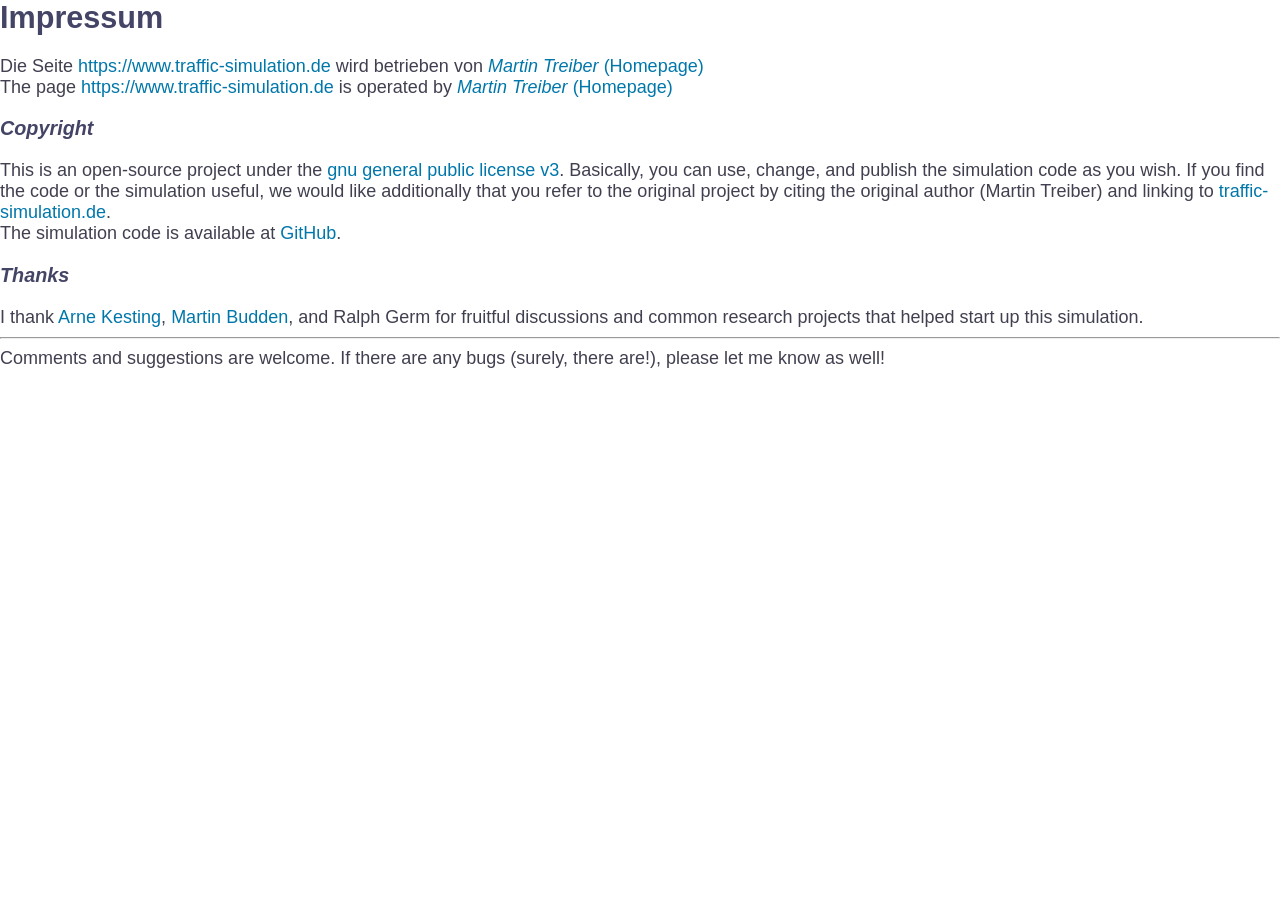
==== impressum.html @ 6b2e99d4 "first real commit" ====
<html>
 <head>
    <meta charset="utf-8"></img>
    <link href="css/styleTrafficSimulationDe.css" rel="stylesheet" type="text/css" ></img>

    <title>Impressum</title>
 </head>

<body>

<h1>Impressum</h1>

Die Seite <a href="https://www.traffic-simulation.de">
https://www.traffic-simulation.de</a> wird betrieben von
<a href="mailto:martin@mtreiber.de"> <i>Martin Treiber</i></a> 
<a href="https://www.mtreiber.de/index.html" target="_top">(Homepage)</a>
<br></img>

The page <a href="https://www.traffic-simulation.de">
https://www.traffic-simulation.de</a> is operated by
<a href="mailto:martin@mtreiber.de"> <i>Martin Treiber</i></a> 
<a href="https://www.mtreiber.de/index.html" target="_top">(Homepage)</a>
<br></img>

<h3> Copyright </h3>

This is an open-source project under the 
<a href="https://github.com/movsim/traffic-simulation-de/blob/master/LICENSE">
   gnu general public license v3</a>. Basically, you can use, change,
   and publish the simulation code as you wish. If you find the code
   or the simulation useful, we
   would like additionally that you refer to the original project by
   citing the original author (Martin Treiber) and linking
   to <a href="https://www.traffic-simulation.de">traffic-simulation.de</a>. 
<br></img>

 The simulation code is available at 
<a href="https://github.com/movsim/traffic-simulation-de">GitHub</a>.
<br></img>

<h3> Thanks </h3>
 
 I thank
<a href="https://www.akesting.de" target="_top">Arne Kesting</a>,
      <a href="https://www.martinbudden.com" target="_top">Martin
      Budden</a>,  and
      Ralph Germ for fruitful
      discussions and common research projects that helped start up
      this simulation.

<hr></img>

Comments and suggestions are welcome.
If there are any bugs (surely, there are!),  please let me know as well!

 

</body>
</html>
---- css/styleTrafficSimulationDe.css ----
/*
!! check/make consistent with ../js/media.js

media queries: 
https://developer.mozilla.org/en-US/docs/Web/CSS/Media_Queries/Using_media_queries
INFO: full HD =1080p (1920×1080 px), aspect ratio 5/3; 
*/






/*#############################################################*/
/* basic settings for all aspect ratios */
/*#############################################################*/


body{
  margin: 0;
  padding: 0;
  /*overflow-x: hidden;*/ /* remove horizontal scrollbar */
  font-family: 'helvetica', sans-serif;
                 /*font-size: 14px;*/
  font-size: 2vmin;
  /*text-align: center;*/
  color: #404050;   /* text color */
  background-color: #FFFFFF;
}

button,select{
     font-size: 2.2vmin; 
}

/* text layout of sliders: tables override general text spec) */

th{                    /* only used in infotext */
  font-size: 2.2vmin;
  font-weight: bold; 
  color: #404060;      /* text color */

}

td{
  font-size:1.8vmin; 
  font-weight: bold; 
  color: #404060;   /* only WITHOUT quotes here, not "#404060" etc */
}

td.important{
  font-size:1.8vmin; 
  font-weight: bold; 
  color: #dd0033;
}


/* <h2>, <h3> not used in the main sim page but in some help pages */

 h1{
     font-family: helvetica, sans-serif;
     font-size: 3.4vmin;
     font-weight: bold;
     color: #446;
     padding-top:0px;
 }

 h2{
     font-family: helvetica, sans-serif;
     font-size: 2.8vmin;
     font-weight: bold;
     color: #446;
     padding-top:0px;
 }

 h3{ 
     font-family: sans-serif;
     font-size: 2.2vmin; 
     font-weight: bold;
     font-style: italic;
     color: #446;
     padding-top:0px;
 }


 #gameSliderTitle{
     font-size: 2.5vmin; 
     font-weight: bold; 
     color: #dd0033;
 }
 
/* standard: white */

#container{
    margin: 0em auto;
    width: 98vw;
    text-align: left;
    background-color: #FFFFFF;
}

/* suppresses borders on images used as links */

img {
    border-width: 0;
}


/* general links */

a {
	color: #07A;
	font-weight: normal;
 }

a:link {
	color: #07A;
	text-decoration: none;
}

a:visited {
	color: #957;
	text-decoration: none;
}

a:active {
	text-decoration: underline;
	background-color: #F80;
}

a:hover {
	text-decoration: underline;
	color: #07A;
}

table.infoTable {
   border: 0px ridge rgb(130,130,130); /* spacing, padding DOS with border-collapse */
   border-collapse: collapse; 
   background-color: rgba(255,255,255,0.7);
}
table.infoTable td {
   border: 2px ridge rgb(130,130,130);
}



/*#############################################################*/
/* basic settings for landscape formats !! check with ../js/media.js */
/*#############################################################*/

@media all and  (min-aspect-ratio: 6/5){


/* (1) landscape: the title */


#header{
  position: absolute;
  top: 2vmin;
  left: 24vmin;
  font-size: 2.6vmin;
  font-weight:bold;
  padding-left: 0.5em;
  padding-right: 0.5em;
  padding-top: 0.2em;
  padding-bottom: 0.2em;
  background-color: rgba(255,255,255,0.7);
  z-index: 1;
}




/* (2) landscape: the simulation canvas */

#contents{
  position: absolute;
  left:   0vw;
  top:   0vmin;
  width:  112vmin; 
  height: 100vmin;
  margin-right: 0vw;
  margin-left: 0vw;
  z-index: 1;
}


/* DOS canvas size specification; none works:
(i) as here
(ii) removing outer div spec
(iii) both combinations with "width=100%" etc in html canvas
=> NEED document.getElementById("contents").clientWidth
which always gives correct size!!
 
*/






/* (2a) landscape: position of the start/stop sign: just to the left of info button */

#startStopDiv{
  position: absolute;
  top: 1vmin;
  height: 8vmin;
  left: 84vmin;
  width: 8vmin;
  z-index: 2; /* the higher the integer, the more on top */
}

/* (2a) landscape: position of the restart button: right top of simCanvas */

#restartDiv{
  position: absolute;
  top: 1vmin;
  height: 8vmin;
  left: 93vmin;
  width: 8vmin;
  z-index: 2; /* the higher the integer, the more on top */
}

/* (2a) landscape: position of the info button */

#infoDiv{
  position: absolute;
  top: 1vmin;
  height: 8vmin;
  left: 102vmin;
  width: 8vmin;
  z-index: 2; /* the higher the integer, the more on top */
}

/* (2a) landscape: position of the TL edit button */

#editTLdiv{
  position: absolute;
  top: 6vmin;
  height: 16vmin;
  left: 2vmin;
  width: 20vmin;
  z-index: 2; /* the higher the integer, the more on top */
}

#roadIDDiv{      /* toggle display road IDs normal landscape*/
  position: absolute;
  top: 12vmin;
  left: 2vmin;
  font-size:1.8vmin;  /* DOS -> button */
  z-index: 2;
}

#vehIDDiv{      /* toggle display veh IDs normal landscape */
  position: absolute;
  top: 17vmin;
  left: 2vmin;
  font-size:1.8vmin;
  z-index: 2;
}

/* (2a) landscape: add/subtract one lane */

#lanePlusDiv{
  position: absolute;
  top: 1vmin;
  height: 7vmin;
  left: 75vmin;
  width: 7vmin;
  z-index: 2; /* the higher the integer, the more on top */
}

#laneMinusDiv{
  position: absolute;
  top: 1vmin;
  height: 7vmin;
  left: 66vmin;
  width: 7vmin;
  z-index: 2; /* the higher the integer, the more on top */
}

/* (2f) landscape: special buttons/elements for only some simulations */

#priorityDiv{  /* traffic rules (roundabout,intersection) */
  position: absolute;
  top: 12vmin;
  left: 80vmin;
  z-index: 2; 
}

#ODDiv{      /* origin-destination (roundabout,intersection) */
  position: absolute;
  top: 17vmin;
  left: 80vmin;
  z-index: 2;
}


#gameDiv{ /* button text inside button environment */
  position: absolute;
  top: 1vmin;
  height: 7vmin;
  left: 32vmin;
  width: 20vmin;
  font-size: 2.2vmin; 
  z-index: 2; /* the higher the integer, the more on top */
}

#debugDiv{
  position: absolute;
  top: 25vmin;
  height: 15vmin;
  left: 92vmin;
  width: 15vmin;
  z-index: 2; /* the higher the integer, the more on top */
}

/* (2e) position of the enforce truck overtaking ban in uphill scen*/

#truckBan{
  position: absolute;
  top: 1vmin;
  left: 24vmin;
  z-index: 2; /* the higher the integer, the more on top */
}


/* (2f) landscape: position of the copyright left bottom of simCanvas*/
/* Safari bug with using bottom => use always top */

#impressum{ 
  position: absolute;
  top: 96%;  /* % takes care of scrollbars, vmin/vh not*/
  left: 0.5vw;
  /*background-color: rgba(255,255,255,0.7);*/
  font-size: 1.5vmin;
  z-index: 1; /* the higher the integer, the more on top landscape */
}

/* (2g) landscape: position of the general link list  
   (table.infoTable top-level)*/


#link1Div{
  position: absolute;
  top:   93.5%; /* bottom attribute error in Safari */ 
  left:   39vmin;
  z-index: 2;
} 

#link2Div{
  position: absolute;
  top:   93.5%;
  left:   50vmin;
  z-index: 2;
} 

/* (3) landscape: position of the flags for language selection: 
right top of simCanvas */

#infoFlags{
  position: absolute;
  top:   94.5%;
  left:   95vmin;
  width:  16vmin; /* no height */
  z-index: 2;
}


#downloadDiv{
  position: absolute;
  top:   91.5%;
  left:   85vmin;
  width:  8vmin; /* no height */
  z-index: 2;
}

/* (4) landscape: the field for selecting the scenarios */

#scenarios{
  position: absolute;
  top:     -1vmin;
  height:  22vmin;
  left: 115vmin;
  width: 44vmin;
  z-index: 2;  /*top-always focussed! */
}




/* (5) landscape: sliders: top-div for all three slider fields */
/* Notice: table elements relevant for font size */


#sliders{ /* Also contains info text for non-BaWue simulations!*/
  position: absolute;
  top: 20vmin;
  height: 20vmin;
  left: 110vmin;
  width: 55vmin;
  background-color: rgba(0,40,255,0);
  z-index: 3; /* the higher the integer, the more on top */
}





/* (6) landscape: infotext div-box landscape (sub-div! no pos info, just below the sliders*/

ul { margin-left: 2vmin; padding: 0vmin; }

ul.noindent {   /* then in html <ul class="noindent">...</ul>*/
    margin-left: 5px;
    margin-right: 0px;
    padding-left: 10px;
    padding-right: 0px;
}

#infotext{ /* inside #sliders, hence no positional info*/
  border:0px solid black; /* 1px with frame */
  width: 44vmin; /* DOS with calc(98.0vw-121.0vmin);*/
  /*height: 27vmin;*/
  text-align: left;
  padding-top: 0vmin;
  padding-left: 2vmin;
  padding-right: 2vmin;
  background-color: rgba(0,40,255,0.0);
  overflow:auto;
  z-index: 2;
}

#infotextGame{
  border:1px solid black;
  width: 49vmin; /* DOS with calc(98.0vw-121.0vmin);*/
  height: 50vmin;
  text-align: left;
  padding-top: 0vmin;
  padding-left: 2vmin;
  padding-right: 2vmin;
  background-color: rgba(0,40,255,0.0);
  overflow:auto;
}

/* (7) landscape: position/size of the colorbox */

#colorBox{
  position: absolute;
  top:   45vmin;
  left: 95vmin;
  width:  15vmin; /* no height */
  z-index: 2;
}


} /* end @media filter landscape normal */




/*#############################################################*/
/* basic settings for square/portrait formats !! check with ../js/media.js */
/*#############################################################*/

@media all and  (max-aspect-ratio: 6/5){

body{
  overflow-x: hidden;   /* remove useless horiz scrollbars */
}

button,select{
     font-size: 2.2vmin; 
}


/* (1) portrait:  the title */


#header{
  position: absolute;
  top: 2vmin;
  left: 22vmin;
  font-size: 2.2vmin;
  font-weight:bold;
  padding-left: 0.5em;
  padding-right: 0.5em;
  padding-top: 0.2em;
  padding-bottom: 0.2em;
  background-color: rgba(255,255,255,0.7);
  z-index: 1;
}




/* (2) square/portrait: the simulation canvas */

#contents{
  position: absolute;
  left:   0vw;
  top:   0vmin;
  width:  100vmin; 
  height: 80vmin; /* OK: in portrait canvas has a *smaller* rel height */
  margin-right: 0vw;
  margin-left: 0vw;
  z-index: 1;
}



/* (2a) square/portrait: position of the info button */

#infoDiv{
  position: absolute;
  top: 1vmin;
  height: 6vmin;
  left: 90vmin;
  width: 6vmin;
  z-index: 2; /* the higher the integer, the more on top */
}

/* (2b) square/portrait: position of the restart button */

#restartDiv{
  position: absolute;
  top: 1vmin;
  height: 6vmin;
  left: 82vmin;
  width: 6vmin;
  z-index: 2; /* the higher the integer, the more on top */
}


/* (2c) portrait: position of the start-stop button*/

#startStopDiv{
  position: absolute;
  top: 1vmin;
  height: 6vmin;
  left: 74vmin;
  width: 6vmin;
  z-index: 2; /* the higher the integer, the more on top */
}

/* (2d) portrait: add/subtract one lane */

#lanePlusDiv{
  position: absolute;
  top: 1vmin;
  height: 6vmin;
  left: 66vmin;
  width: 6vmin;
  z-index: 2; /* the higher the integer, the more on top */
}

#laneMinusDiv{
  position: absolute;
  top: 1vmin;
  height: 6min;
  left: 58vmin;
  width: 6vmin;
  z-index: 2; /* the higher the integer, the more on top */
}


/* (2e) square/portrait: special buttons/elements for only some simulations */

#priorityDiv{  /* traffic rules (roundabout,intersection) */
  position: absolute; /* again needed!*/
  top: 12vmin;
  left: 65vmin;
  z-index: 2;         /* again needed!*/
}

#ODDiv{  /* origin-destination (roundabout,intersection) */
  position: absolute; /* again needed!*/
  top: 17vmin;
  left: 65vmin;
  z-index: 2;
}

#roadIDDiv{      /* toggle display road IDs square/portrait */
  position: absolute;
  top: 12vmin;
  left: 2vmin;
  font-size:1.8vmin;
  z-index: 2;
}

#vehIDDiv{      /* toggle display veh IDs square/portrait*/
  position: absolute;
  top: 17vmin;
  left: 2vmin;
  font-size:1.8vmin;
  z-index: 2;
}


#gameDiv{
  position: absolute;
  top: 1vmin;
  height: 6vmin;
  left: 32vmin;
  width: 20vmin;
  z-index: 2; /* the higher the integer, the more on top */
}

#debugDiv{
  position: absolute;
  top: 25vmin;
  height: 15vmin;
  left: 84vmin;
  width: 15vmin;
  z-index: 2; /* the higher the integer, the more on top */
}

/* (2e) portrait: position enforce truck overtaking ban in uphill scen*/

#truckBan{
  position: absolute;
  top: 1vmin;
  left: 30vmin;
  z-index: 2; /* the higher the integer, the more on top */
}

/* square/portrait: position of the copyright */

#impressum{ 
  position: absolute;
  top: 81vmin;
  left: 1vw;
  /*background-color: rgba(255,255,255,0.5);*/
}


/* (2f) square/portrait: position of the general link list */

#link1Div{
  position: absolute;
  top:   81vmin;
  left:   59vmin;
  width:  32vmin;
  z-index: 2;
} 

#link2Div{
  position: absolute;
  top:   81vmin;
  left:   70vmin;
  width:  32vmin;
  z-index: 2;
} 

/* (3) square/portrait: position of the flags for language selection */

#infoFlags{
  position: absolute;
  top:   75.5vmin;
  left:   83vmin;
  width:  15vmin; /* no height */
  z-index: 2;
}

#downloadDiv{
  position: absolute;
  top:   74vmin;;
  left:   75.5vmin;
  width:  6vmin; /* no height */
  z-index: 2;
}

/* (4) square/portrait: the field for selecting the scenarios; */

#scenarios{
  position: absolute;
  top:     83vmin;
  height:  50vmin;
  left: 1vmin;
  width: 44vmin;
  z-index: 2;
}





/* (5) portrait: sliders: top-div for all three slider fields */
/* Notice: table elements relevant for font size */

#sliders{ /* Also contains info text for non-BaWue simulations!*/
  position: absolute;
  top: 105vmin;
  left: 0vmin;
  width: 54vmin;
  background-color: rgba(0,40,255,0);
  z-index: 3; /* the higher the integer, the more on top */
}

/* text layout of sliders: tables override general text spec) */

th{                    /* only used in infotext */
  font-size: 2.2vmin;
  font-weight: bold; 
  color: #404060;      /* text color */

}

td{
  font-size:1.8vmin; 
  font-weight: bold; 
  color: #404060;   /* only WITHOUT quotes here, not "#404060" etc */
}

td.important{
  font-size:1.8vmin; 
  font-weight: bold; 
  color: #dd0033;
}




/* (6) square/portrait: infotext div-box portrait 
   (sub-div of sliders!, in contrast to landscape pos info
   position: absolute w/respect to outer div
*/


#infotext{
  border:0px solid black;
  position: absolute;  
  left: 51vmin;
  width: 42vmin; 
  top: -8vmin;
  /*height: 27vmin;*/
  text-align: left;
  padding-top: 0vmin;
  padding-left: 2vmin;
  padding-right: 2vmin;
  background-color: rgba(0,40,255,0.0);
  overflow:auto;
}


ul { margin-left: 2vmin; padding: 0vmin; }

ul.noindent {   /* then in html <ul class="noindent">...</ul>*/
    margin-left: 5px;
    margin-right: 0px;
    padding-left: 10px;
    padding-right: 0px;
}


/* (7) portrait: position/size of the colorbox */

#colorBox{
  position: absolute;
  top:   45vmin;
  left: 83vmin;
  width:  14vmin; /* no height */
  z-index: 2;
}


} /* end @media filter portrait */





/*#########################################################
general settings smartphone  !! check with ../js/media.js

* my smartphone has huge pixel size between 1200 and 1400 height
it seems that max-height_{webTutorials}=max-height_{me} /pixel-ratio
BUT  filter for min-device-pixel-ratio etc fails/not supported;

*test unit "em" instead of pixel (but how defined if font can be changed?) 
BUT also this fails with my Smartphone test: between 70 and 100 em


* WORKING: min-resolution e.g.: 180dpi 
 (my notebook has 96 dpi, Smartphone 192 dpi)
 OR small viewpoert size (to check Smartphone layout on notebook)
(a "comma" is the keyword for OR in css media queries)
NOTE: parantheses cannot be used for clustering: C and (A, B) does not work

* height [px]/resolution[dpi] gives height in inches: That is what I want 
#########################################################*/


@media screen and (max-height: 600px),
screen and (max-width: 600px),
screen and (min-resolution: 97dpi){/* my screen TUD has 96 dpi */


body{
  font-size: 3vmin;
}

button,select{
  font-size: 2.6vmin; 
}


h3{ 
  font-size: 3vmin; 
}

/* smartphone general text layout of sliders: tables override general text spec) */

th{                    /* only used in infotext */
  font-size: 3vmin;
  font-weight: bold; 
  color: #404060;      /* text color */

}

td{
  font-size:2.4vmin; 
  font-weight: bold; 
  color: #404060;   /* only WITHOUT quotes here, not "#404060" etc */
}

td.important{
  font-size:2.4vmin; 
  font-weight: bold; 
  color: #dd0033;
}

/* from styleSliders.css */

input[type=range]{
    width: 20vmin;
    height: 3.0vmin;
}

input[type=range]::-moz-range-track{
  height: 3.0vmin;
}

input[type=range]::-moz-range-thumb {
  height: 3.5vmin;
  width: 1.5vmin;
}
} /*general smartphone */

/*#########################################################*/
/* addtl smartphone landscape settings  !! check with ../js/media.js
/*#########################################################*/

@media screen and (max-height: 600px) and (min-aspect-ratio: 6/5),
screen and (max-width: 600px) and (min-aspect-ratio: 6/5),
screen and (min-resolution: 97dpi) and (min-aspect-ratio: 6/5){



/* (2e) smartphone landscape: special buttons/elements for only some simulations */

#priorityDiv{  /* traffic rules (roundabout,intersection) */
  position: absolute;
  top: 15vmin;
  left: 70vmin;
  z-index: 2; 
}

#ODDiv{  /* origin-destination (roundabout,intersection) */
  position: absolute;
  top: 21vmin;
  left: 70vmin;
  z-index: 2;
}

#roadIDDiv{      /* toggle display road IDs smartphone landscape */
  position: absolute;
  top: 15vmin;
  left: 2vmin;
  z-index: 2;
}

#vehIDDiv{      /* toggle display veh IDs smartphone landscape*/
  position: absolute;
  top: 21vmin;
  left: 2vmin;
  z-index: 2;
}



/* (2f) smartphone landscape */

#impressum{ 
  top: 95.2%;  /* % takes care of scrollbars, vmin/vh not*/
}

/* (2g) smartphone landscape: hide link list by setting z-index: 0*/

#link1Div{
  position: absolute;
  top:   50vmin; /* bottom attribute error in Safari */
  left:   20vmin;
  width:  50vmin; /* no height */
  z-index: 0;
}

#link2Div{
  position: absolute;
  top:   50vmin; /* bottom attribute error in Safari */
  left:   20vmin;
  width:  50vmin; /* no height */
  z-index: 0;
} 

/* (4) smartphone landscape: the field for selecting the scenarios */
#scenarios{
  top:     -3vmin;
  height:  24vmin;
  left: 115vmin;
  width: 60vmin;
  z-index: 2;  /*top-always focussed! */
}

/* (5) smartphone landscape: sliders: top-div for all three slider fields */
/* Notice: table elements relevant for font size */


#sliders{ /* Also contains info text for non-BaWue simulations!*/
  top: 25vmin;
  height: 20vmin;
  left: 110vmin;
  width: 70vmin;
}


/* (6) smartphone landscape: infotext */
#infotext{
    width: 80vmin; /* DOS with calc(98.0vw-121.0vmin);*/
    /*height: 60vmin;*/
    padding-left: 7vmin;
    overflow:auto;
}

/* (7) smartphone landscape: hide the colorbox */

#colorBox{
  position: absolute;
  top:   45vmin;
  left: 45vmin;
  width:  15vmin; /* no height */
  z-index: 0;
}
} /* Smartphone landscape

/*#########################################################*/
/* addtl smartphone portrait settings  !! check with ../js/media.js
/*#########################################################*/


@media screen and (max-height: 600px) and (max-aspect-ratio: 6/5),
screen and (max-width: 600px) and (max-aspect-ratio: 6/5),
screen and (min-resolution: 97dpi) and (max-aspect-ratio: 6/5){



/* (2e) smartphone portrait: special buttons/elements for only some simulations */

#priorityDiv{/* roundabout */
  position: absolute;
  top: 15vmin;
  left: 60vmin;
  z-index: 2; 
}

#ODDiv{  
  position: absolute; /* again needed!*/
  top: 21vmin;
  left: 60vmin;
  z-index: 2;
}

#roadIDDiv{      /* toggle display road IDs */
  position: absolute;
  top: 15vmin;
  left: 2vmin;
  z-index: 2;
}

#vehIDDiv{      /* toggle display veh IDs */
  position: absolute;
  top: 21vmin;
  left: 2vmin;
  z-index: 2;
}



/* (2f) smartphone portrait */

#impressum{ 
  top: 76vmin; 
  left: 1vmin; 
  z-index: 2;

}

/* (2g) smartphone portrait: hide link list by z-index: 0 */

#link1Div{
  position: absolute;
  top:   50vmin; /* bottom attribute error in Safari */
  left:   20vmin;
  width:  50vmin; /* no height */
  z-index: 0;
} 
#link2Div{
  position: absolute;
  top:   50vmin; /* bottom attribute error in Safari */
  left:   20vmin;
  width:  50vmin; /* no height */
  z-index: 0;
} 

/* (4) smartphone portrait: the field for selecting the scenarios */
#scenarios{
  position: absolute;
  top:     79vmin;
  height:  50vmin;
  left: 53vmin;
  width: 50vmin;
  z-index: 2;
}


/* (5) smartphone portrait: sliders: top-div for all three slider fields */
/* Notice: table elements relevant for font size */

#sliders{ /* Also contains info text for non-BaWue simulations!*/
  position: absolute;
  top: 79vmin;
  left: 0vmin;
  width: 60vmin;
  background-color: rgba(0,40,255,0);
  z-index: 3; /* the higher the integer, the more on top */
}



/* (6) smartphone portrait: infotext */
#infotext{
  position: relative;
  top:     0vmin; /* relative to sliders etc */
  left:     2vmin;
    width: 80vmin; /* DOS with calc(98.0vw-121.0vmin);*/
    /*height: 60vmin;*/
    padding-left: 7vmin;
    overflow:auto;
}

/* (7) smartphone portrait: hide the colorbox */

#colorBox{
  position: absolute;
  top:   45vmin;
  left: 45vmin;
  width:  15vmin; /* no height */
  z-index: 0;
}

} /*Smartphone portrait */
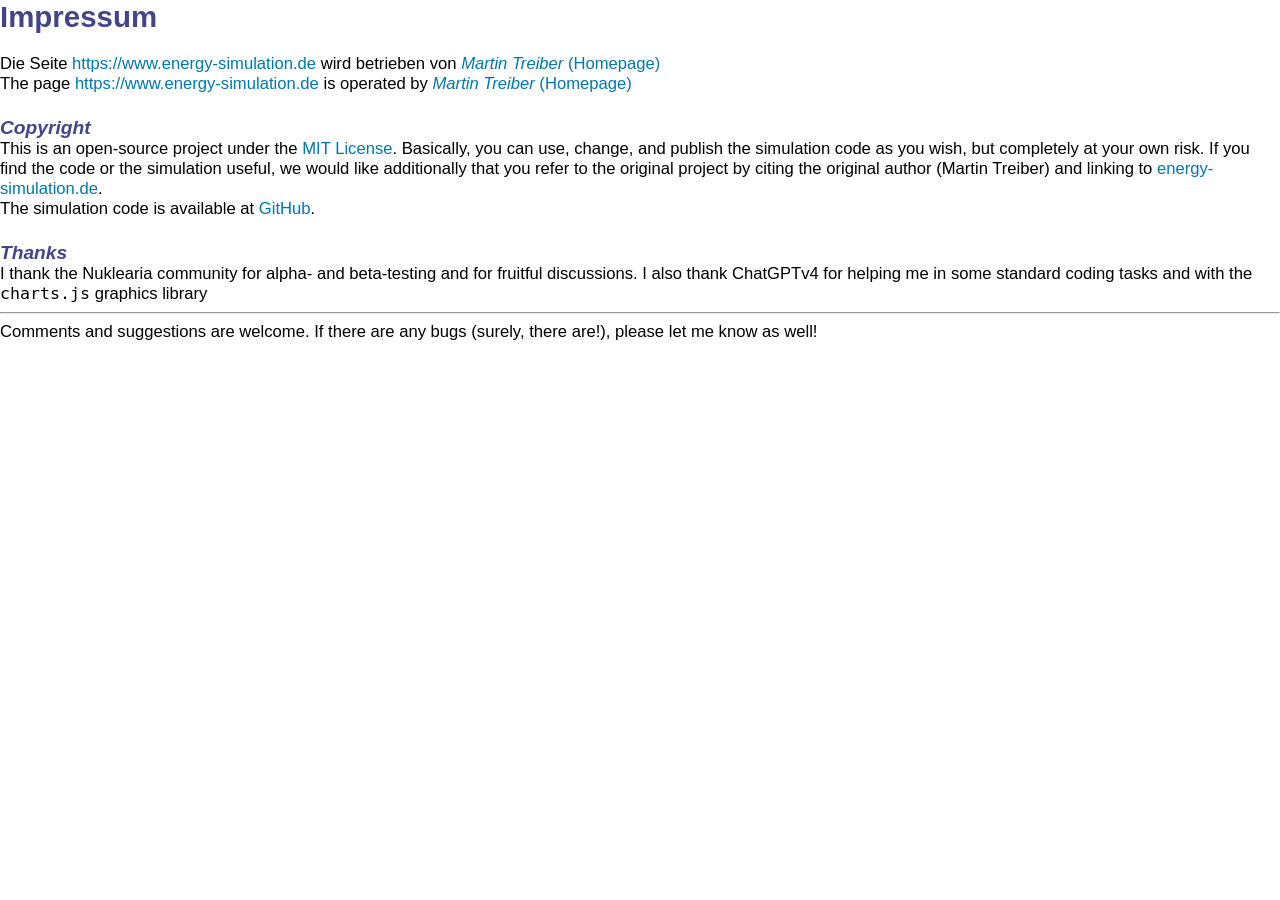
==== commit 706c8732: "simulation ready for tests" ====
--- a/impressum.html
+++ b/impressum.html
@@ -2,7 +2,7 @@
 <html>
  <head>
     <meta charset="utf-8"></img>
-    <link href="css/styleTrafficSimulationDe.css" rel="stylesheet" type="text/css" ></img>
+    <link href="css/styleEnergySimulation.css" rel="stylesheet" type="text/css" ></img>
 
     <title>Impressum</title>
  </head>
@@ -11,14 +11,14 @@
 
 <h1>Impressum</h1>
 
-Die Seite <a href="https://www.traffic-simulation.de">
-https://www.traffic-simulation.de</a> wird betrieben von
+Die Seite <a href="https://www.energy-simulation.de">
+https://www.energy-simulation.de</a> wird betrieben von
 <a href="mailto:martin@mtreiber.de"> <i>Martin Treiber</i></a> 
 <a href="https://www.mtreiber.de/index.html" target="_top">(Homepage)</a>
 <br></img>
 
-The page <a href="https://www.traffic-simulation.de">
-https://www.traffic-simulation.de</a> is operated by
+The page <a href="https://www.energy-simulation.de">
+https://www.energy-simulation.de</a> is operated by
 <a href="mailto:martin@mtreiber.de"> <i>Martin Treiber</i></a> 
 <a href="https://www.mtreiber.de/index.html" target="_top">(Homepage)</a>
 <br></img>
@@ -26,28 +26,27 @@
 <h3> Copyright </h3>
 
 This is an open-source project under the 
-<a href="https://github.com/movsim/traffic-simulation-de/blob/master/LICENSE">
-   gnu general public license v3</a>. Basically, you can use, change,
-   and publish the simulation code as you wish. If you find the code
+<a href="https://github.com/MTGermany/energy-simulation-de?tab=MIT-1-ov-file">
+   MIT License</a>. Basically, you can use, change,
+   and publish the simulation code as you wish, but completely at your
+   own risk. If you find the code
    or the simulation useful, we
    would like additionally that you refer to the original project by
    citing the original author (Martin Treiber) and linking
-   to <a href="https://www.traffic-simulation.de">traffic-simulation.de</a>. 
+   to <a href="https://www.energy-simulation.de">energy-simulation.de</a>. 
 <br></img>
 
  The simulation code is available at 
-<a href="https://github.com/movsim/traffic-simulation-de">GitHub</a>.
+<a href="https://github.com/MTGermany/energy-simulation-de">GitHub</a>.
 <br></img>
+
+
 
 <h3> Thanks </h3>
  
- I thank
-<a href="https://www.akesting.de" target="_top">Arne Kesting</a>,
-      <a href="https://www.martinbudden.com" target="_top">Martin
-      Budden</a>,  and
-      Ralph Germ for fruitful
-      discussions and common research projects that helped start up
-      this simulation.
+ I thank the Nuklearia community for alpha- and beta-testing and for fruitful
+      discussions. I also thank ChatGPTv4 for helping me in some
+      standard coding tasks and with the <tt>charts.js</tt> graphics library
 
 <hr></img>
 
--- a/css/styleEnergySimulation.css
+++ b/css/styleEnergySimulation.css
@@ -0,0 +1,481 @@
+/*
+!! check/make consistent with ../js/media.js
+
+media queries: 
+https://developer.mozilla.org/en-US/docs/Web/CSS/Media_Queries/Using_media_queries
+INFO: full HD =1080p (1920×1080 px), aspect ratio 5/3; 
+*/
+
+
+
+
+
+
+/*#############################################################*/
+/* basic settings for all aspect ratios */
+/*#############################################################*/
+
+
+body{
+    /*overflow: hidden;*/  /* Hide scrollbars */
+
+  margin: 0;
+  padding: 0;
+  /*overflow-x: hidden;*/ /* remove horizontal scrollbar */
+  font-family: 'helvetica', sans-serif;
+                 /*font-size: 14px;*/
+  font-size: 1.3vw;
+  /*text-align: center;*/
+  color: #000000;   /* text color */
+  background-color: #FFFFFF;
+}
+
+button,select{    /* see also toggle control; select=combobox,choice */
+    font-size: 1.5vw;
+    width: 19vw;
+    height: 4vw;
+}
+
+
+
+
+/* text layout of sliders: tables override general text spec) */
+
+th{                    /* only used in infotext */
+  font-size: 1.5vw;
+  /*font-weight: bold; */
+
+}
+
+td{
+  font-size:1.2vw; 
+  /*font-weight: bold; */
+}
+
+td.important{
+  font-size:1.2vw; 
+  font-weight: bold; 
+  color: #dd0033;
+}
+
+
+table.infoTable {
+   border-collapse: collapse;
+   color: rgb(205,0,0);
+   background-color: rgba(255,255,255,0.7);
+}
+table.infoTable td {
+   border: 1px ridge rgb(0,0,0);
+   color: rgb(205,0,0);
+}
+
+table.mainTable {
+    border: 0px;
+    border-collapse: collapse;
+    cellspacing: 3vmin; /* DOS */
+    cellpadding: 10vmin; /* DOS */
+}
+table.mainTable td,th {
+   padding: 3;
+}
+
+table.infoGenTable {
+   border-collapse: collapse;
+   border: 1px ridge rgb(0,0,0);
+   color: rgb(0,0,0);
+}
+table.infoGenTable td,th {
+   padding: 4;
+   border: 1px ridge rgb(0,0,0);
+}
+
+
+table.impressumTable {
+   border-collapse: collapse;
+   background-color: rgba(255,255,255,0.7);
+}
+table.impressumTable td {
+   border: 1px ridge rgb(0,0,0);
+   font-size:1.2vw; 
+}
+
+
+
+
+/* <h2>, <h3> not used in the main sim page but in some help pages */
+
+ h1{
+     font-family: helvetica, sans-serif;
+     font-size: 2.3vw;
+     font-weight: bold;
+     color: #448;
+     padding-top:0px;
+ }
+
+ h2{
+     font-family: helvetica, sans-serif;
+     font-size: 1.7vw;
+     font-weight: bold;
+     color: #448;
+     margin-top:1.5vw;
+     margin-bottom: 1vw;
+ }
+ 
+ h3{
+     font-family: helvetica, sans-serif;
+     font-size: 1.5vw;
+     font-weight: bold;
+     font-style: italic;
+     color: #448;
+     padding-top:0.3vw;
+     margin-bottom: 0px;
+ }
+
+
+
+/* suppresses borders on images used as links */
+
+img {
+    border-width: 0;
+}
+
+
+/* general links */
+
+a {
+	color: #07A;
+	font-weight: normal;
+ }
+
+a:link {
+	color: #07A;
+	text-decoration: none;
+}
+
+a:visited {
+	color: #957;
+	text-decoration: none;
+}
+
+a:active {
+	text-decoration: underline;
+	background-color: #F80;
+}
+
+a:hover {
+	text-decoration: underline;
+	color: #07A;
+}
+
+
+
+/*#############################################################*/
+/* basic settings for landscape formats !! check with ../js/media.js */
+/*#############################################################*/
+
+/* @media all and  (min-aspect-ratio: 6/5){*/
+@media all{
+
+
+
+
+/* (1) landscape: the title / header */
+
+ 
+#header{
+  position: absolute;
+  top: -0.5vw;
+  left: 10vw;
+  /*width:  60vw; */
+  height: 3vw;
+  /* font-size: 2.9vmin; size and weight overridden by h1*/
+  padding-left: 0.5em;
+  padding-right: 0.5em;
+  padding-top: 0.2em;
+  padding-bottom: 0.2em;
+  /*background-color: rgba(255,255,255,0.7);*/
+  z-index: 4; /* the higher the integer, the more on top */
+}
+
+/* (1a) landscape: position of the info button */
+
+#infoDiv{
+  position: absolute;
+  top: 1vh;
+  height: 4vw;
+  left: 3vw;
+  width: 3vw;
+  z-index: 2; /* the higher the integer, the more on top */
+}
+
+
+/* (2) landscape: control panels with button */
+/* Notice: table elements relevant for font size */
+
+#toggleControlDiv{
+  position: absolute;
+  top: 5vw;
+  left: 1vw;
+  /* width, height DOS, control at button,select{ */
+  z-index: 4; /* the higher the integer, the more on top */
+}
+
+#toggleGraphicsDiv{
+  position: absolute;
+  top: 5vw;
+  left: 22vw;
+  /*width: 14vmin;*/ /* width DOS, control at button */
+  /*height: 8vmin;*/
+  z-index: 4; /* the higher the integer, the more on top */
+}
+
+
+/* ################################################################## */
+/* landscape: first control panel layer: Supply/demand and energy mix */
+/* ################################################################## */
+
+#controlSupplyDemandDiv{ 
+  position: absolute;
+  top: 7vw;
+  left: 1vw;
+  width: 38.5vw;
+  /*background-color: rgb(230,230,255);*/
+  display: block;
+  z-index: 1; /* the higher the integer, the more on top */
+}
+
+#controlPlantsDiv{ 
+  position: absolute;
+  top: 19vw;
+  /*height: 88vmin;*/
+  left: 1vw;
+  width: 38.5vw;
+  /*background-color: rgb(230,230,255);*/
+  display: block;
+  z-index: 1; /* the higher the integer, the more on top */
+}
+
+/* landscape: Merkelsmileys */
+
+#merkelsmileys{
+  position: absolute;
+  top: 21vw;
+  left: 32.5vw;
+  /* DOS here; width controlled by image in javascript: */
+  z-index: 0; /* the higher the integer, the more on top */
+}
+
+#raute{
+  position: absolute;
+  top: 26vw;
+  left: 31vw;
+  width: 7vw; /* works with "%" size in <img ...> in html */
+  height: 5vw; /* DOS *?
+  z-index: 0; /* the higher the integer, the more on top */
+}
+
+
+#generalInfo {
+      position: absolute;
+      border: 0px solid #ccc;
+      padding: 8px;
+      display: block;
+      left: 2vw;
+      top: 47vw;
+      font-size: 1.3vw; /* body font 1.5vw */
+      /*width:  15vw; 
+      height: 12vh;
+      box-shadow: 0 2px 6px rgba(0,0,0,0.2);*/
+      z-index: 0;
+}
+#infoImportExport {
+      position: absolute;
+      border: 0px solid #ccc;
+      padding: 8px;
+      display: block;
+      left: 20vw;
+      top: 47vw;
+      font-size: 1.3vw;
+      z-index: 0;
+}
+
+#CO2Info {
+      position: absolute;
+      border: 0px solid #ccc;
+      padding: 8px;
+      display: block;
+      left: 20vw;
+      top: 54.5vw;
+      color: rgb(200,0,0);
+      font-size: 1.5vw;
+      font-weight: bold;
+      z-index: 0;
+}
+
+#impressum{ 
+  position: absolute;
+  top: 59vw;  /* % takes care of scrollbars, vmin/vh not*/
+  left: 10vw;
+  width: 24vw;
+  z-index: 1; /* the higher the integer, the more on top landscape */
+}
+
+/* ################################################################## */
+/* landscape: second control panel layer: strategy, buffer, import/export */
+/* ################################################################## */
+
+
+#controlStrategyDiv{ /* Also contains info text for non-BaWue simulations!*/
+  position: absolute;
+  top: 7vw;
+  left: 1vw;
+  width: 38.5vw;
+  /* background-color: rgb(230,230,255);*/
+  display: none;  z-index: 3; /* the higher the integer, the more on top */
+}
+
+
+
+/* (3) landscape: the semi-transparent zoon region over areaGraphics1 */
+
+
+
+#zoomInRegion{
+  position: absolute;
+  left:   40vw;     /* same as#areaGraphics1 */
+  top:   0vh;
+  width:  59vw; 
+  height: 47vh;     /* reaches down to #areaGraphics2 */
+  margin-right: 0vw;
+  margin-left: 0vw;
+  /*z-index: 0; */  /* DOS  falls andere Werte als =0 gesetzt! */
+  
+}
+
+
+/* (3) landscape: the container of the charts canvas */
+
+#areaGraphics1{
+  position: absolute;
+  left:   40vw;
+  top:   3vh;
+  width:  59vw; /* canvas inside area no drawing limit but define pixel */
+  height: 47vh; /* range by embedding graphics region zoomInRegion */
+  margin-right: 0vw;
+  margin-left: 0vw;
+  /*background-color: rgb(235,235,255);*/
+  z-index: 0;
+}
+
+#areaGraphics2{
+  position: absolute;
+  left:   40vw;
+  top:   50vh;
+  width:  59vw; 
+  height: 47vh;
+  margin-right: 0vw;
+  margin-left: 0vw;
+  /*background-color: rgb(235,235,255);*/
+  z-index: 0;
+}
+
+#areaGraphics3{
+  position: absolute;
+  left:   40vw;
+  top:   3vh;
+  width:  59vw; 
+  height: 47vh;
+  margin-right: 0vw;
+  margin-left: 0vw;
+  /*background-color: rgb(235,235,255);*/
+  z-index: 0;
+}
+
+#areaGraphics4{
+  position: absolute;
+  left:   40vw;
+  top:   50vh;
+  width:  59vw; 
+  height: 47vh;
+  margin-right: 0vw;
+  margin-left: 0vw;
+  /*background-color: rgb(235,235,255);*/
+  z-index: 0;
+}
+
+
+#clickInfo{
+      position: absolute;
+      border: 1px solid #ccc;
+      padding: 8px;
+      display: none;
+      background: white;
+      box-shadow: 0 2px 6px rgba(0,0,0,0.2);
+      z-index: 0;
+}
+
+#standaloneInfo {
+      position: absolute;
+      border: 0px solid #ccc;
+      padding: 30px;
+      display: block;
+      overflow-y: auto;
+      width:  50vw; 
+      z-index: 0;
+}
+
+
+
+
+
+
+
+
+
+
+
+
+
+
+
+
+/* (3) landscape: position of the flags for language selection: 
+right top of simCanvas */
+
+#infoFlags{
+  position: absolute;
+  top:   94.5%;
+  left:   95vmin;
+  width:  16vmin; /* no height */
+  z-index: 2;
+}
+
+
+
+
+/* (6) landscape: infotext div-box landscape (sub-div! no pos info, just below the sliders*/
+
+ul { margin-left: 2vmin; padding: 0vmin; }
+
+ul.noindent {   /* then in html <ul class="noindent">...</ul>*/
+    margin-left: 5px;
+    margin-right: 0px;
+    padding-left: 10px;
+    padding-right: 0px;
+}
+
+#infotext{ /* inside #sliders, hence no positional info*/
+  border:0px solid black; /* 1px with frame */
+  width: 44vmin; /* DOS with calc(98.0vw-121.0vmin);*/
+  /*height: 27vmin;*/
+  text-align: left;
+  padding-top: 0vmin;
+  padding-left: 2vmin;
+  padding-right: 2vmin;
+  background-color: rgba(0,40,255,0.0);
+  overflow:auto;
+  z-index: 2;
+}
+
+
+} /* end @media filter landscape normal */
